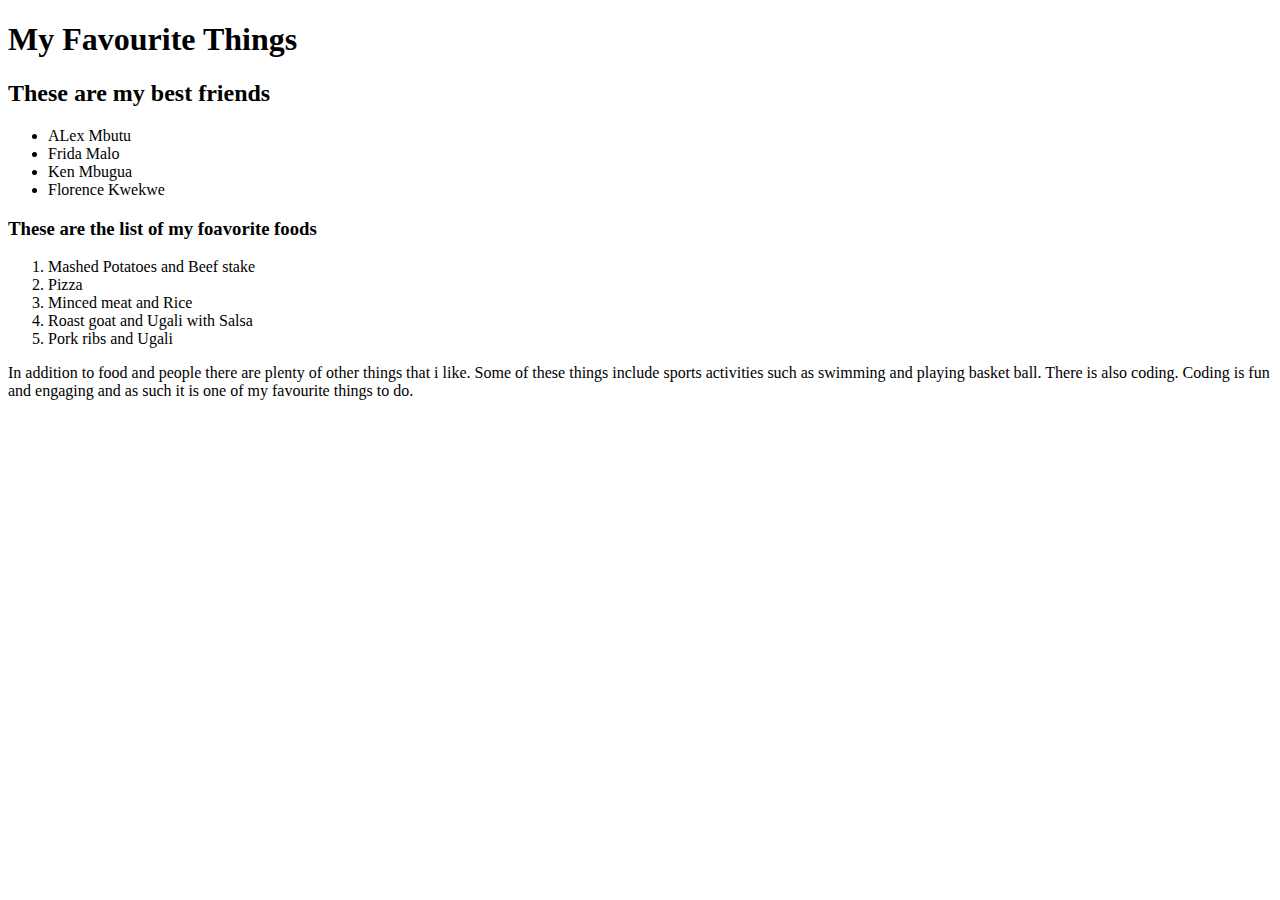
==== my-favorite-things.html @ b75451df "initial commit of my favourite things" ====
<!DOCTYPE html>
<html>
        <head>
            <title>My Favourite things</title>
        </head>
        <body>
            <h1>My Favourite Things</h1>
            <h2>These are my best friends</h2>
            
            <ul>
                <li>ALex Mbutu</li>
                <li>Frida Malo</li>
                <li>Ken Mbugua</li>
                <li>Florence Kwekwe</li>
            </ul>

            <h3>These are the list of my foavorite foods</h3>

            <ol>
                <li>Mashed Potatoes and Beef stake</li>
                <li>Pizza</li>
                <li>Minced meat and Rice</li>
                <li>Roast goat and Ugali with Salsa</li>
                <li>Pork ribs and Ugali</li>
            </ol>

            <p> In addition to food and people there are plenty of other things that i like. Some of these things include sports activities such as swimming and playing basket ball. There is also coding. Coding is fun and engaging and as such it is one of my favourite things to do.</p>
        </body>
</html>
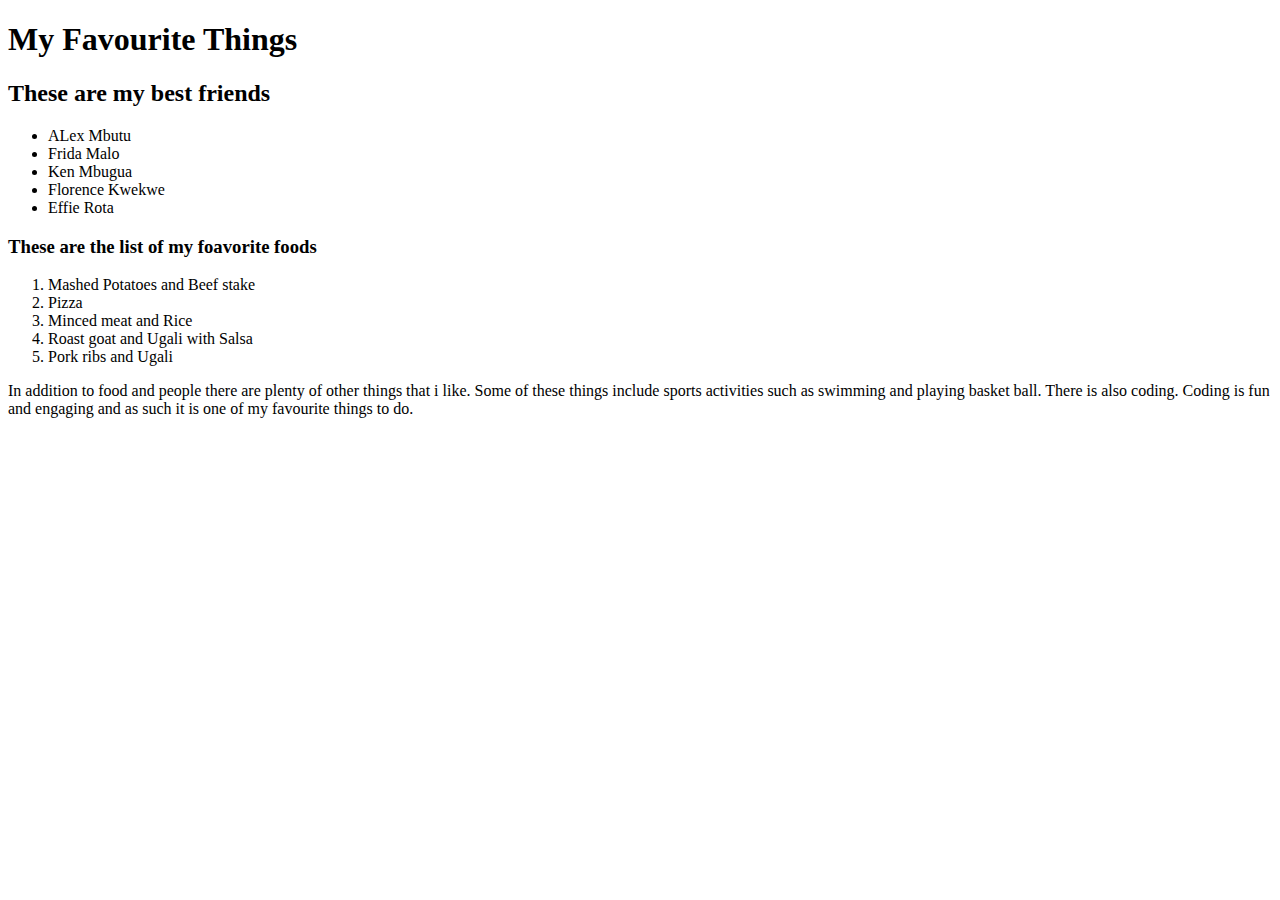
==== commit d4fad66c: "add a friend in the friend list" ====
--- a/my-favorite-things.html
+++ b/my-favorite-things.html
@@ -12,6 +12,7 @@
                 <li>Frida Malo</li>
                 <li>Ken Mbugua</li>
                 <li>Florence Kwekwe</li>
+                <li>Effie Rota</li>
             </ul>
 
             <h3>These are the list of my foavorite foods</h3>
@@ -24,6 +25,7 @@
                 <li>Pork ribs and Ugali</li>
             </ol>
 
-            <p> In addition to food and people there are plenty of other things that i like. Some of these things include sports activities such as swimming and playing basket ball. There is also coding. Coding is fun and engaging and as such it is one of my favourite things to do.</p>
+            <p> In addition to food and people there are plenty of other things that i like. Some of these things include sports activities such as swimming and playing basket ball. There is also coding. Coding is fun and engaging and as such it is one of my favourite things to do.
+            </p>
         </body>
 </html>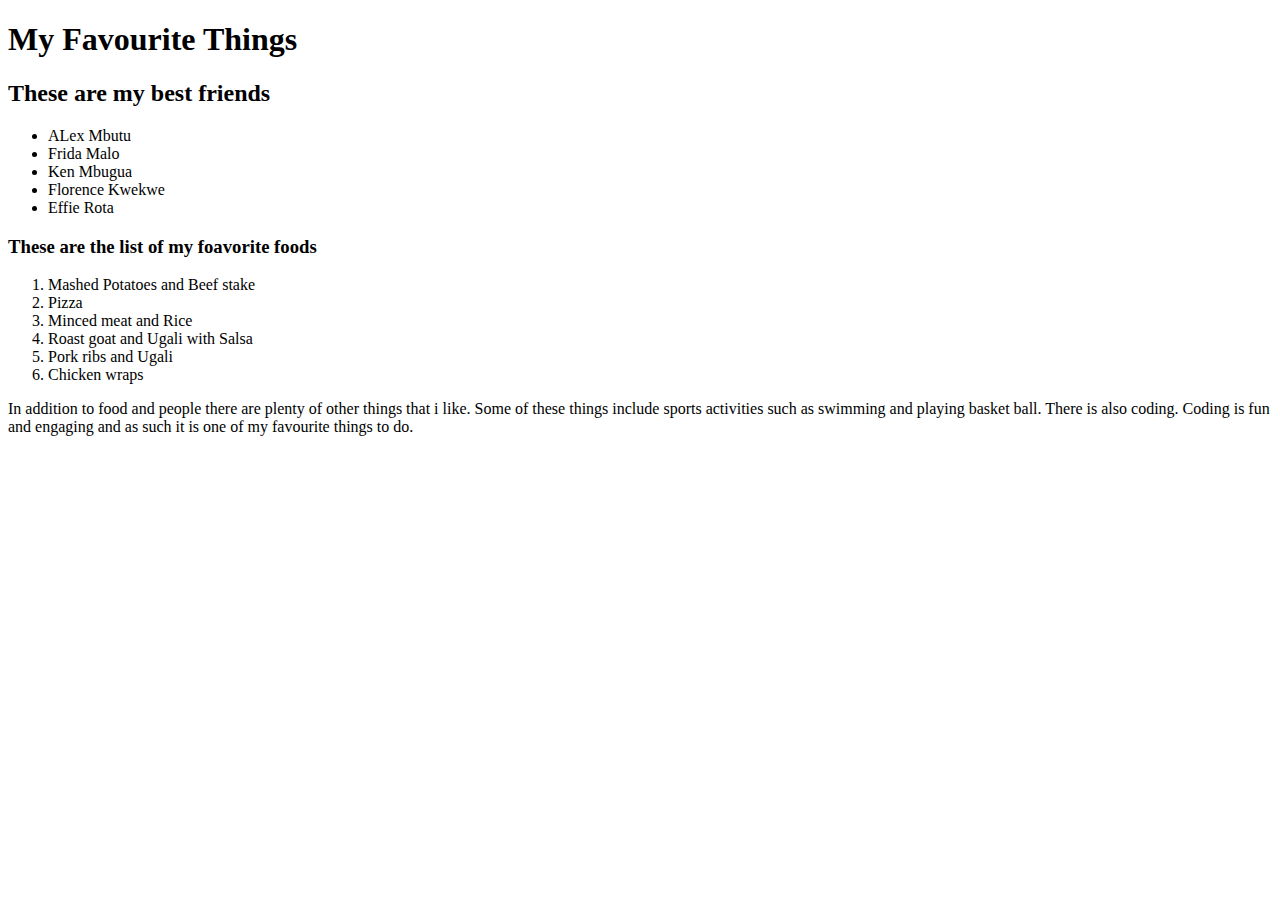
==== commit 531ef7aa: "create a favorite webpage with block elements" ====
--- a/my-favorite-things.html
+++ b/my-favorite-things.html
@@ -23,6 +23,7 @@
                 <li>Minced meat and Rice</li>
                 <li>Roast goat and Ugali with Salsa</li>
                 <li>Pork ribs and Ugali</li>
+                <li>Chicken wraps</li>
             </ol>
 
             <p> In addition to food and people there are plenty of other things that i like. Some of these things include sports activities such as swimming and playing basket ball. There is also coding. Coding is fun and engaging and as such it is one of my favourite things to do.
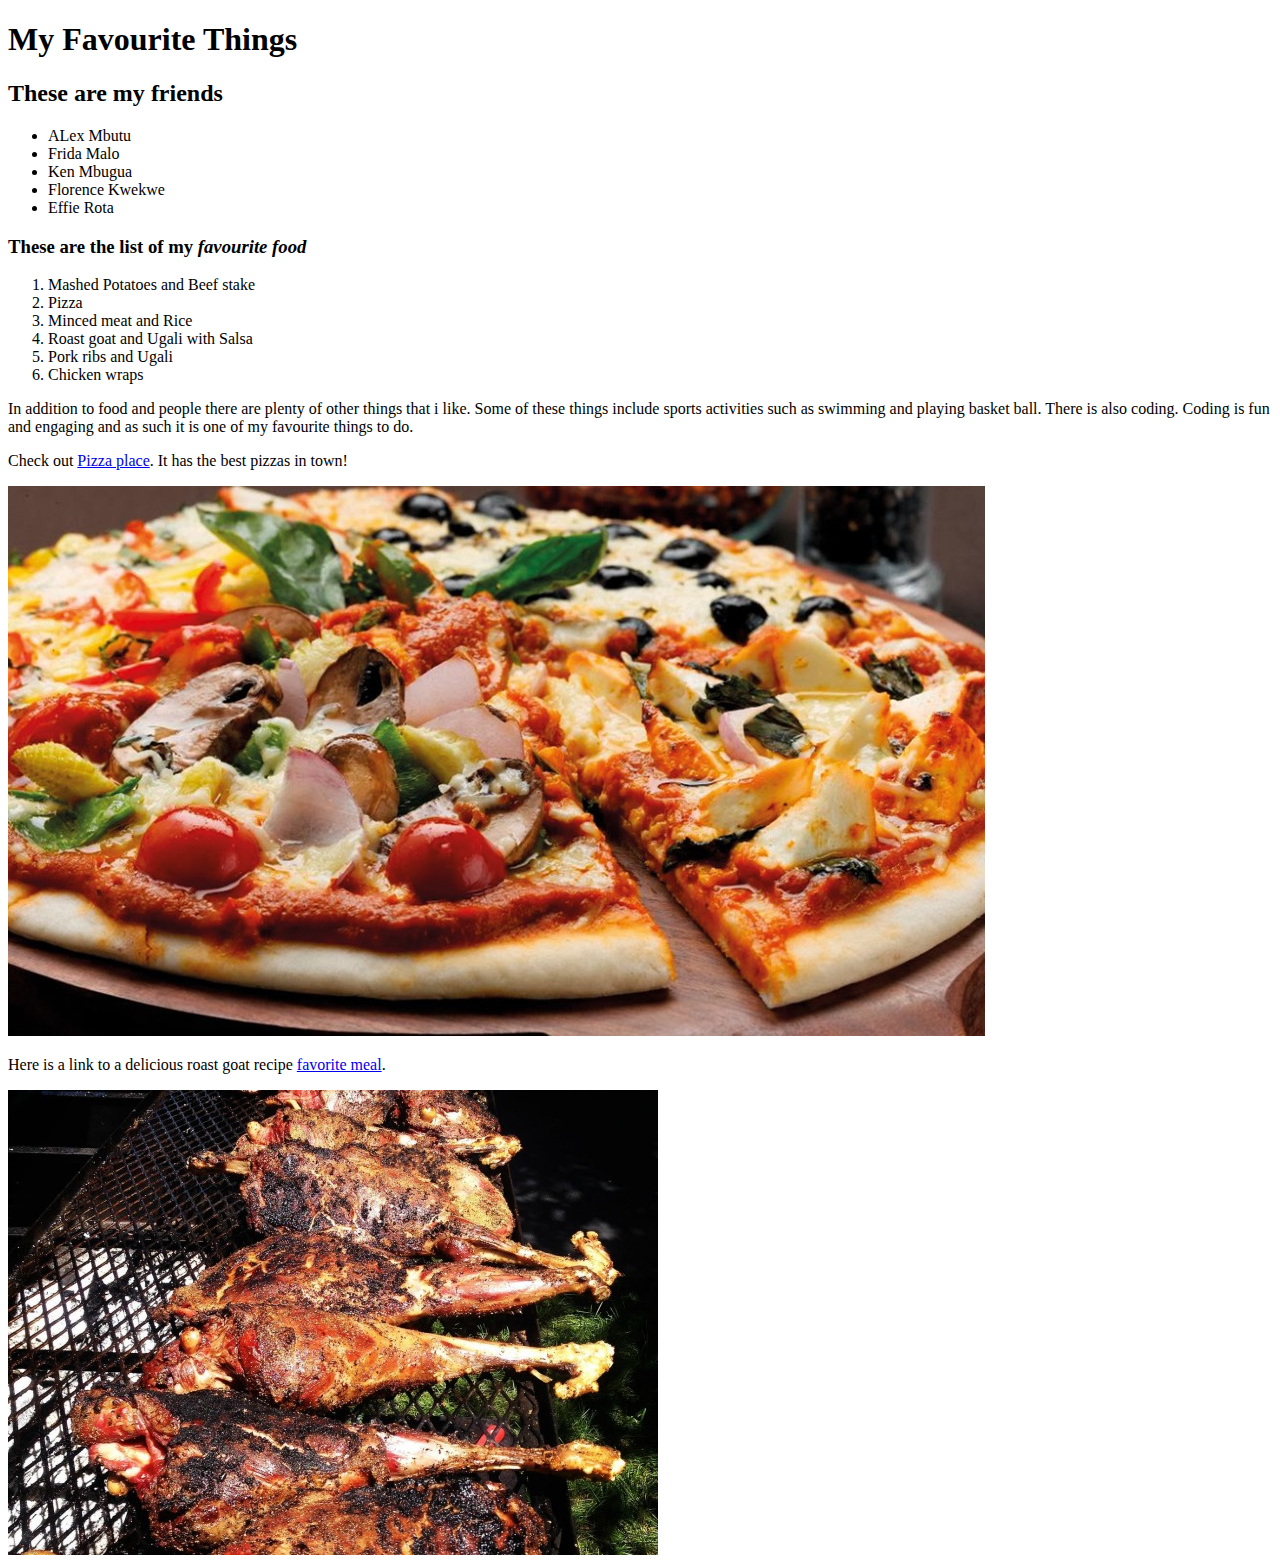
==== commit d489d862: "add images and links to my favourtie webpage" ====
--- a/my-favorite-things.html
+++ b/my-favorite-things.html
@@ -5,7 +5,7 @@
         </head>
         <body>
             <h1>My Favourite Things</h1>
-            <h2>These are my best friends</h2>
+            <h2>These are my <strong>friends</strong> </h2>
             
             <ul>
                 <li>ALex Mbutu</li>
@@ -15,7 +15,7 @@
                 <li>Effie Rota</li>
             </ul>
 
-            <h3>These are the list of my foavorite foods</h3>
+            <h3>These are the list of my <em> favourite food</em> </h3>
 
             <ol>
                 <li>Mashed Potatoes and Beef stake</li>
@@ -28,5 +28,14 @@
 
             <p> In addition to food and people there are plenty of other things that i like. Some of these things include sports activities such as swimming and playing basket ball. There is also coding. Coding is fun and engaging and as such it is one of my favourite things to do.
             </p>
+
+            <p>Check out <a href="https://pizzainn.co.ke/">Pizza place</a>. It has the best pizzas in town!</p>
+
+            <img src="images/pizza.jpg" alt="A photo of a delicious pizza">
+
+            <p>Here is a link to a delicious roast goat recipe <a href="https://greatcurryrecipes.net/2013/02/11/marinated-roast-leg-of-goat/">favorite meal</a>.</p>
+
+            <img src="images/goat.jpg" alt="A photo of a delicious pizza">
+
         </body>
 </html>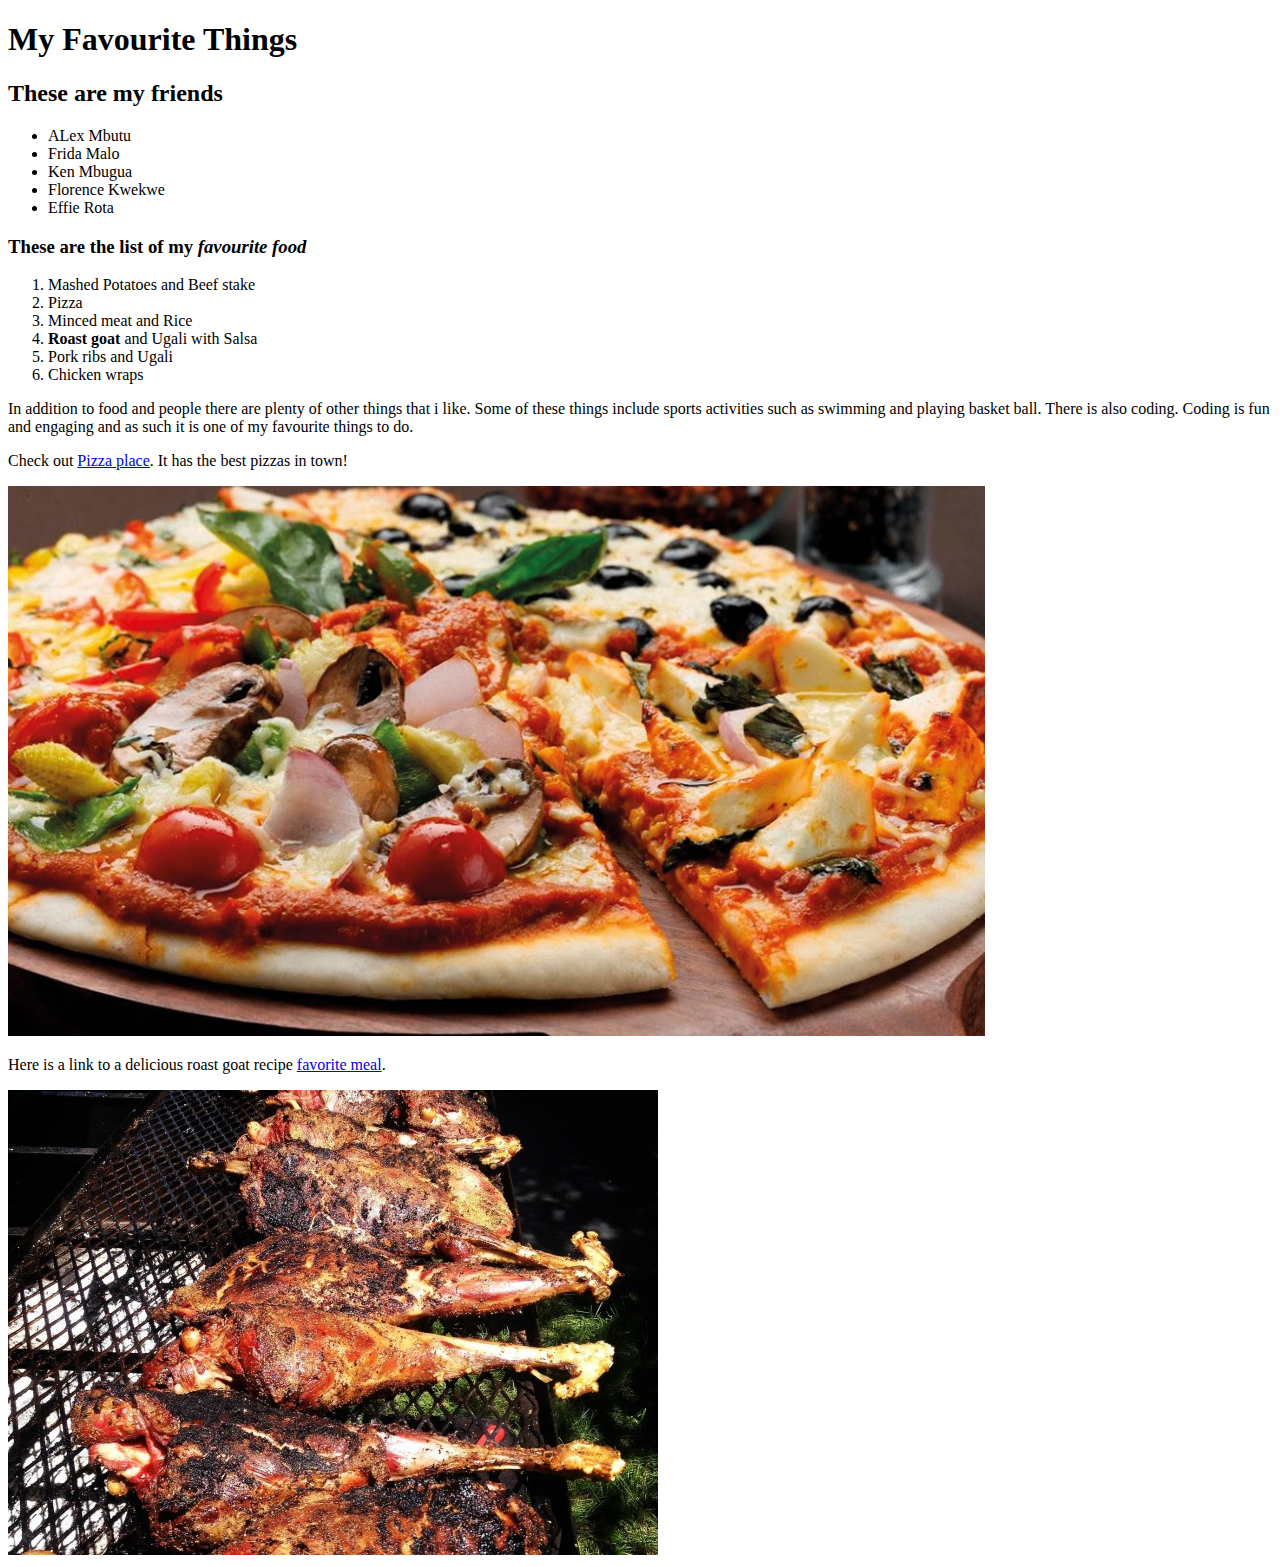
==== commit a6f04e37: "add iniine element strong" ====
--- a/my-favorite-things.html
+++ b/my-favorite-things.html
@@ -21,7 +21,7 @@
                 <li>Mashed Potatoes and Beef stake</li>
                 <li>Pizza</li>
                 <li>Minced meat and Rice</li>
-                <li>Roast goat and Ugali with Salsa</li>
+                <li><strong>Roast goat</strong> and Ugali with Salsa</li>
                 <li>Pork ribs and Ugali</li>
                 <li>Chicken wraps</li>
             </ol>
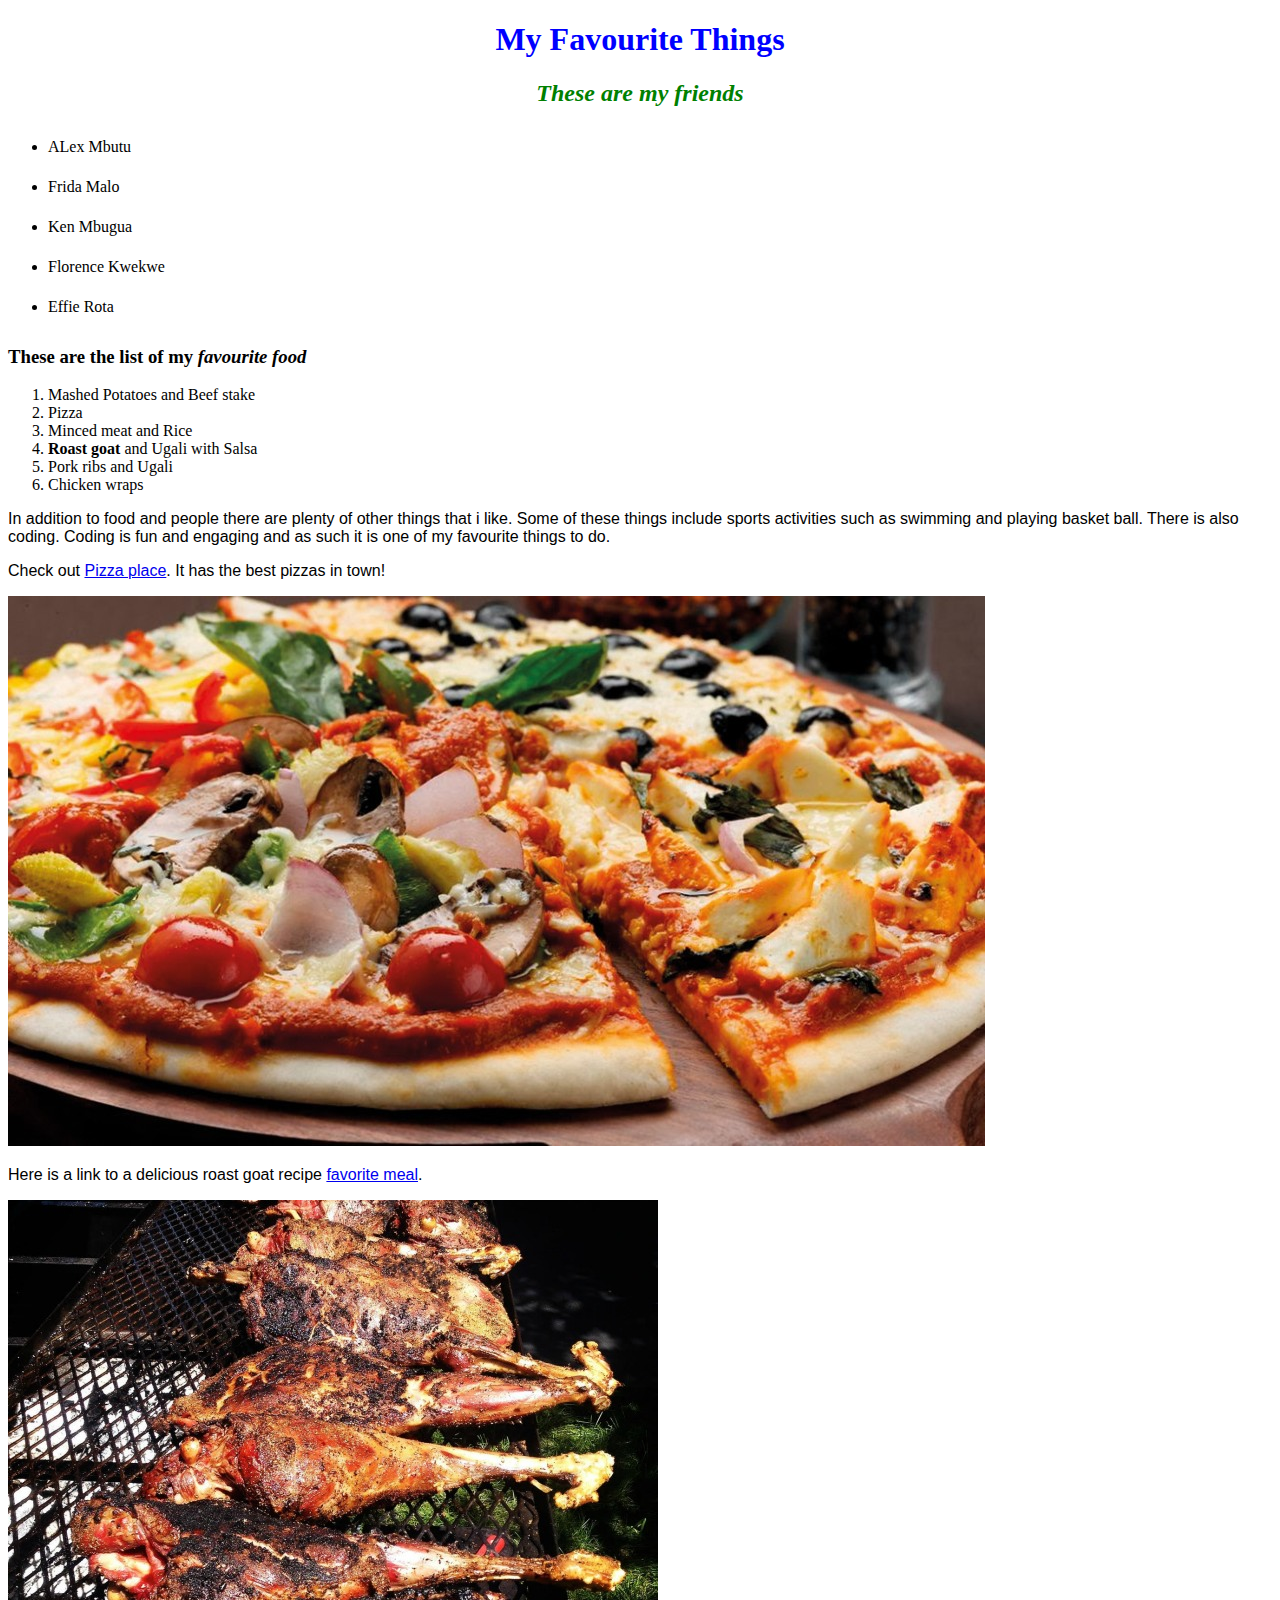
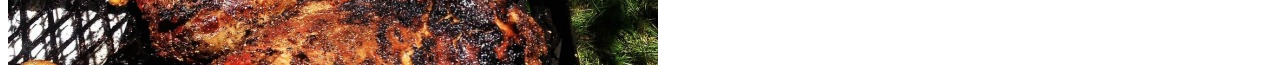
==== commit c482a257: "add a navbar for additional pages" ====
--- a/my-favorite-things.html
+++ b/my-favorite-things.html
@@ -2,6 +2,7 @@
 <html>
         <head>
             <title>My Favourite things</title>
+            <link href="css/styles.css" rel="stylesheet" type="text/css">
         </head>
         <body>
             <h1>My Favourite Things</h1>
--- a/css/styles.css
+++ b/css/styles.css
@@ -0,0 +1,42 @@
+h1 {
+  color: blue;
+  text-align: center;
+}
+h2 {
+  color: green;
+  font-style: italic;
+  text-align: center;
+}
+p {
+  font-family: sans-serif;
+}
+ul {
+  line-height: 40px;
+}
+/* Add a black background color to the top navigation */
+.topnav {
+  background-color: #333;
+  overflow: hidden;
+}
+
+/* Style the links inside the navigation bar */
+.topnav a {
+  float: left;
+  color: #f2f2f2;
+  text-align: center;
+  padding: 14px 16px;
+  text-decoration: none;
+  font-size: 17px;
+}
+
+/* Change the color of links on hover */
+.topnav a:hover {
+  background-color: #ddd;
+  color: black;
+}
+
+/* Add a color to the active/current link */
+.topnav a.active {
+  background-color: #04AA6D;
+  color: white;
+}